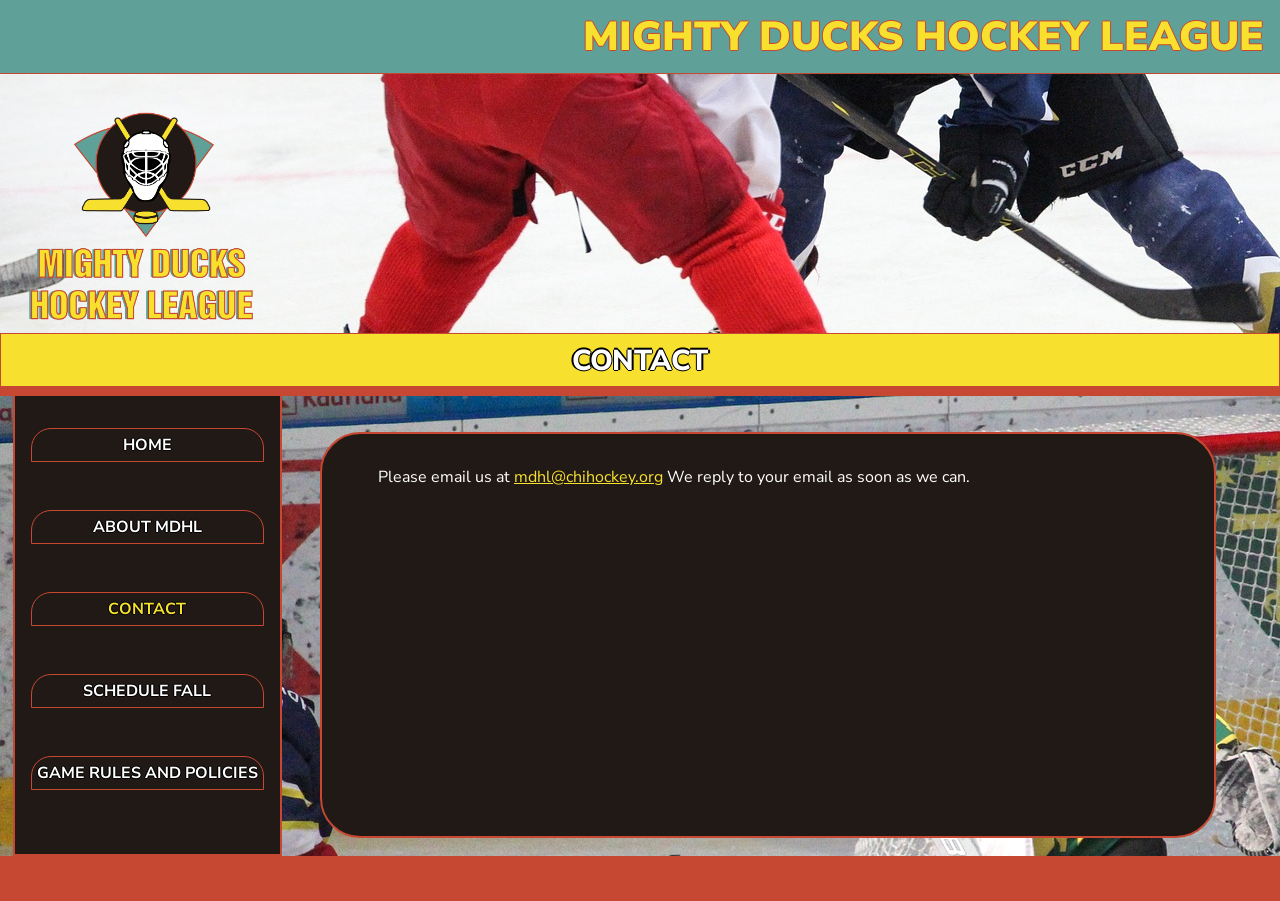
==== contact.html @ 4b2261a1 "nuevas paginas" ====
<!DOCTYPE html>
<html lang="en">
<head>
    <meta charset="UTF-8">
    <meta http-equiv="X-UA-Compatible" content="IE=edge">
    <meta name="viewport" content="width=device-width, initial-scale=1.0">
    <title>Contact</title>
    <link rel="preconnect" href="https://fonts.googleapis.com">
    <link rel="preconnect" href="https://fonts.gstatic.com" crossorigin>
    <link href="https://fonts.googleapis.com/css2?family=Nunito+Sans:wght@200;400;700;900&display=swap" rel="stylesheet">
    <link rel="shortcut icon" href="assets/favicon/Logo Mighty ducks-01.png" type="image/x-icon">
    <!--<link rel="stylesheet" href="assets/design1.css">-->
    <link rel="stylesheet" href="assets/mydesign.css">
</head>
<body>
    <!-- banner-->
    <header>
        <h1>Mighty Ducks Hockey League</h1>
        <img src="assets/favicon/Logo Mighty ducks-01.png" alt="logo de Mighty Ducks">
    </header>
    <section class="separator">
        <h2>Contact</h2>
        
    </section>
    <div class="container">
        <nav>
            <a href="home.html">Home</a> <a href="about.html">About MDHL</a><a href="#">Contact</a> <a href="schedule.html">Schedule Fall</a> <a href="rules.html">Game Rules and Policies</a>
        </nav>
        <main>
                <p>Please email us at <a href="mailto:mdhl@chihockey.org">mdhl@chihockey.org</a>
                    We reply to your email as soon as we can.</p>
            </div>
        </main>
    </div>
    <footer></footer>
</body>
</html>
---- assets/mydesign.css ----
*{
    font-family: 'Nunito Sans', sans-serif;
    margin:0;
    padding:0;
    box-sizing:border-box;
    color: rgb(33, 25, 21);
}

html{
    overflow: auto;
}
.container{
    display:flex;
    justify-content: space-between;
    min-height: 50vh;
    background-image: url("img/design1_image2.jpg");
    /*outline: 1px solid red;*/
}

body{
    min-height: 100vh;
    background-color: white;
}

header{
    background-image: url("img/design1_image1.jpg");
    display:flex;
    flex-direction: column;
    align-items: flex-start;
    min-height: 37vh;
    min-width: 95vw;
    max-width: 100vw;
    background-origin: content-box;
    background-position-y: -65vh;
    position: relative;
    
}

header h1{
    padding:1vh;
    padding-right: 1rem;
    font-size: 4.5vh;
    font-weight:900;
    width: 100%;
    background-color: rgb(95, 161, 153);
    text-align: right;
    color: rgb(248, 225, 46);
    text-transform: uppercase;
    border-bottom: 1px solid rgb(198, 72, 50);
    text-shadow: 1px  0px 0px rgb(198, 72, 50),
               0px  1px 0px rgb(198, 72, 50),
              -1px  0px 0px rgb(198, 72, 50),
               0px -1px 0px rgb(198, 72, 50);
               
}

.separator{
    min-height: 6vh;
    text-align: center;
    border: 1px solid rgb(198, 72, 50);
    border-bottom: 10px solid rgb(198, 72, 50);
    color: white;
    background-color: rgb(248, 225, 46);
    text-transform: uppercase;
}

.separator h2:hover{
    transform: Scale(1);
}

.separator h2{
    font-weight: 800;
    transition: all 0.3s;
    text-align: center;
    padding-top: 10px;
    padding-bottom: 10px;
    display: inline-block;
    color: white;
    text-shadow: 1px  0px 0px black,
               0px  1px 0px black,
              -1px  0px 0px black,
               0px -1px 0px black;
               transform: Scale(1.2);
}

/*.separator img{
    display: block;
    position: absolute;
    left: 1vw;
    top: 9vh;
    min-height: 20vh;
    height: 30vh;
    transition: all 0.6s;
}

.separator img:hover{
    transform: rotatez(-40deg);
}*/
header img{
    display: block;
    position: absolute;
    left: 1vw;
    top: 9vh;
    min-height: 20vh;
    height: 30vh;
    transition: all 0.6s;
}

header img:hover{
    transform: rotatez(-40deg);
}

nav{
    margin-left: 1vw;
    min-width: 12rem;
    padding: 1rem;
    padding-top: 2rem;
    vertical-align: top;
    background-color: rgb(33, 25, 21);
    border: 2px solid rgb(198, 72, 50);
    border-top-width: 0px;
}

nav a{
    border-radius: 20px 20px 0 0;
    padding: 5px;
    display: block;
    margin-bottom: 3rem;
    color: white;
    font-weight:700;
    text-align:center;
    text-decoration: none;
    text-transform: uppercase;
    text-shadow: 1px  0px 0px black,
               0px  1px 0px black,
              -1px  0px 0px black,
               0px -1px 0px black;
    border: 1px solid rgb(198, 72, 50);
    transition: all 0.2s;
}

a{
    color: rgb(248, 225, 46);
}

a:visited{
    color: rgb(214, 138, 37);
}

a:hover{
    color: rgb(253, 180, 24);
}

nav a:active{
    color: rgb(248, 225, 46);
}

nav a:visited{
    color: white;
    
}

nav a:focus{
    color: rgb(248, 225, 46);
}

nav a:hover{
    background-color: rgb(219, 96, 74);
    transform: rotatez(5deg);
}

nav a[href="#"]{
    color: rgb(248, 225, 46);
}

main h3{
    font-weight: 600;
    color: rgb(248, 225, 46);
}

main h2{
    color: rgb(198, 72, 50);
    color: rgb(248, 225, 46);
    border-bottom: 1px solid rgb(198, 72, 50);
    text-shadow: 1px  0px 0px rgb(198, 72, 50),
               0px  1px 0px rgb(198, 72, 50),
              -1px  0px 0px rgb(198, 72, 50),
               0px -1px 0px rgb(198, 72, 50);
    margin-bottom: 1rem;
}


main{
    padding: 2rem;
    max-width: 70vw;
    flex-grow: 1;
    margin-right: 5vw;
    margin-left: 2vw;
    background-color: rgb(33, 25, 21);
    color:white;
    margin-top:4vh;
    margin-bottom: 2vh;
    border-radius: 40px;
    border: 2px solid rgb(198, 72, 50);
}

main p{
    padding-left: 1.5rem;
    padding-bottom: 2rem;
    color:white;
}

footer{
    min-height: 5vh;
    background-color: rgb(198, 72, 50);
}
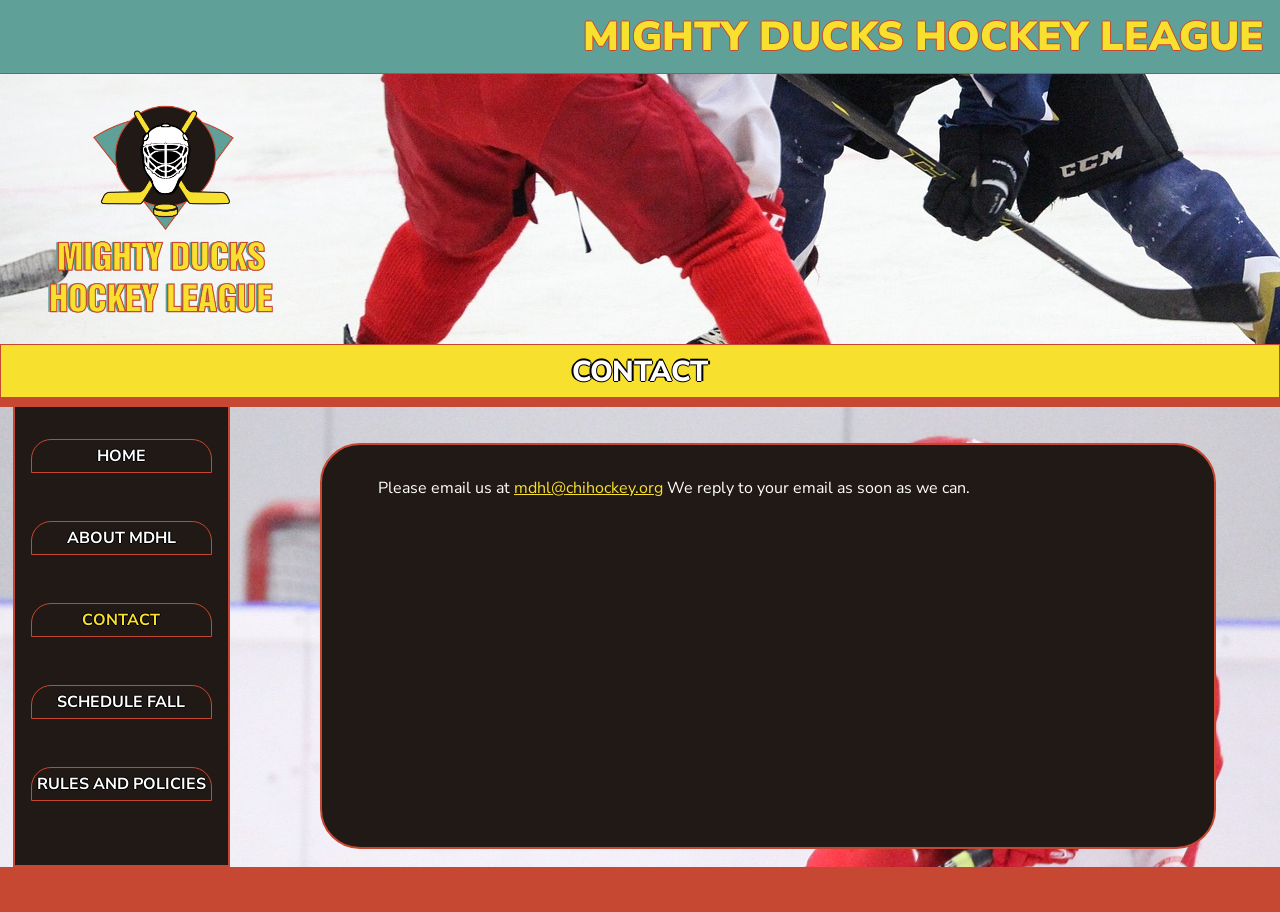
==== commit fc3c5349: "tablas y listas" ====
--- a/contact.html
+++ b/contact.html
@@ -24,7 +24,7 @@
     </section>
     <div class="container">
         <nav>
-            <a href="home.html">Home</a> <a href="about.html">About MDHL</a><a href="#">Contact</a> <a href="schedule.html">Schedule Fall</a> <a href="rules.html">Game Rules and Policies</a>
+            <a href="home.html">Home</a> <a href="about.html">About MDHL</a><a href="#">Contact</a> <a href="schedule.html">Schedule Fall</a> <a href="rules.html">Rules and Policies</a>
         </nav>
         <main>
                 <p>Please email us at <a href="mailto:mdhl@chihockey.org">mdhl@chihockey.org</a>
--- a/assets/mydesign.css
+++ b/assets/mydesign.css
@@ -8,12 +8,14 @@
 
 html{
     overflow: auto;
+    overflow-x: scroll;
 }
 .container{
     display:flex;
     justify-content: space-between;
     min-height: 50vh;
-    background-image: url("img/design1_image2.jpg");
+    background-image: url("img/hockey-2.jpg");
+    background-size: cover;
     /*outline: 1px solid red;*/
 }
 
@@ -21,6 +23,7 @@
     min-height: 100vh;
     background-color: white;
 }
+
 
 header{
     background-image: url("img/design1_image1.jpg");
@@ -29,11 +32,8 @@
     align-items: flex-start;
     min-height: 37vh;
     min-width: 95vw;
-    max-width: 100vw;
     background-origin: content-box;
     background-position-y: -65vh;
-    position: relative;
-    
 }
 
 header h1{
@@ -83,27 +83,12 @@
                transform: Scale(1.2);
 }
 
-/*.separator img{
+header img{
     display: block;
-    position: absolute;
-    left: 1vw;
-    top: 9vh;
     min-height: 20vh;
     height: 30vh;
     transition: all 0.6s;
-}
-
-.separator img:hover{
-    transform: rotatez(-40deg);
-}*/
-header img{
-    display: block;
-    position: absolute;
-    left: 1vw;
-    top: 9vh;
-    min-height: 20vh;
-    height: 30vh;
-    transition: all 0.6s;
+    padding-left: 2rem;
 }
 
 header img:hover{
@@ -189,11 +174,10 @@
     margin-bottom: 1rem;
 }
 
-
 main{
     padding: 2rem;
     max-width: 70vw;
-    flex-grow: 1;
+    min-width: 5vw;
     margin-right: 5vw;
     margin-left: 2vw;
     background-color: rgb(33, 25, 21);
@@ -202,15 +186,117 @@
     margin-bottom: 2vh;
     border-radius: 40px;
     border: 2px solid rgb(198, 72, 50);
+    overflow-x: auto;
+    flex-grow: 1;
+}
+
+main li,main p,main span{
+    color:white;
+}
+
+main li{
+    margin-left: 2.5rem;
+    font-weight: 600;
+    font-size: large;
+}
+
+main ul{
+    margin-left: 2rem;
+}
+
+main li li{
+    font-weight: 400;
+    font-size: medium;
 }
 
 main p{
     padding-left: 1.5rem;
+    font-weight: 400;
+    font-size: medium;
     padding-bottom: 2rem;
-    color:white;
-}
-
+}
+
+dl p{
+    padding-bottom: 0;
+}
+
+dd{
+    padding-bottom: 2rem;
+}
+
+
+main li p{
+    padding-left: 0;
+}
+
+
+
+main span{
+    font-weight: 600;
+    font-size: large;
+}
 footer{
     min-height: 5vh;
     background-color: rgb(198, 72, 50);
-}+}
+
+.nota{
+    padding-left: 0;
+}
+
+ul.none{
+    list-style-type:none;
+}
+
+ul.none,ul.none li{
+    margin-left: 0;
+    padding-left: 0;
+}
+
+.doble-col{
+    display: flex;
+    justify-content: space-between;
+    flex-wrap: wrap;
+}
+.doble-col li{
+    min-width: 10vw;
+    display: flex;
+}
+
+table p{
+    margin: 0;
+    padding: 0;
+}
+
+td,th{
+    border: 1px solid rgb(198, 72, 50);
+    padding: 10px;
+    text-align: center;
+    min-width: 1vw;
+}
+th p span{
+    color: rgb(248, 225, 46);
+    font-weight: 800;
+}
+
+th{
+    background-color: rgb(198, 72, 50);
+}
+table{
+    border: 2px solid rgb(198, 72, 50);
+    flex-grow: 1;
+}
+
+table p, table span{
+    font-size: small;
+}
+
+.tabla{
+    display:flex;
+    margin-bottom: 2rem;
+    min-width: none;
+}
+
+
+
+
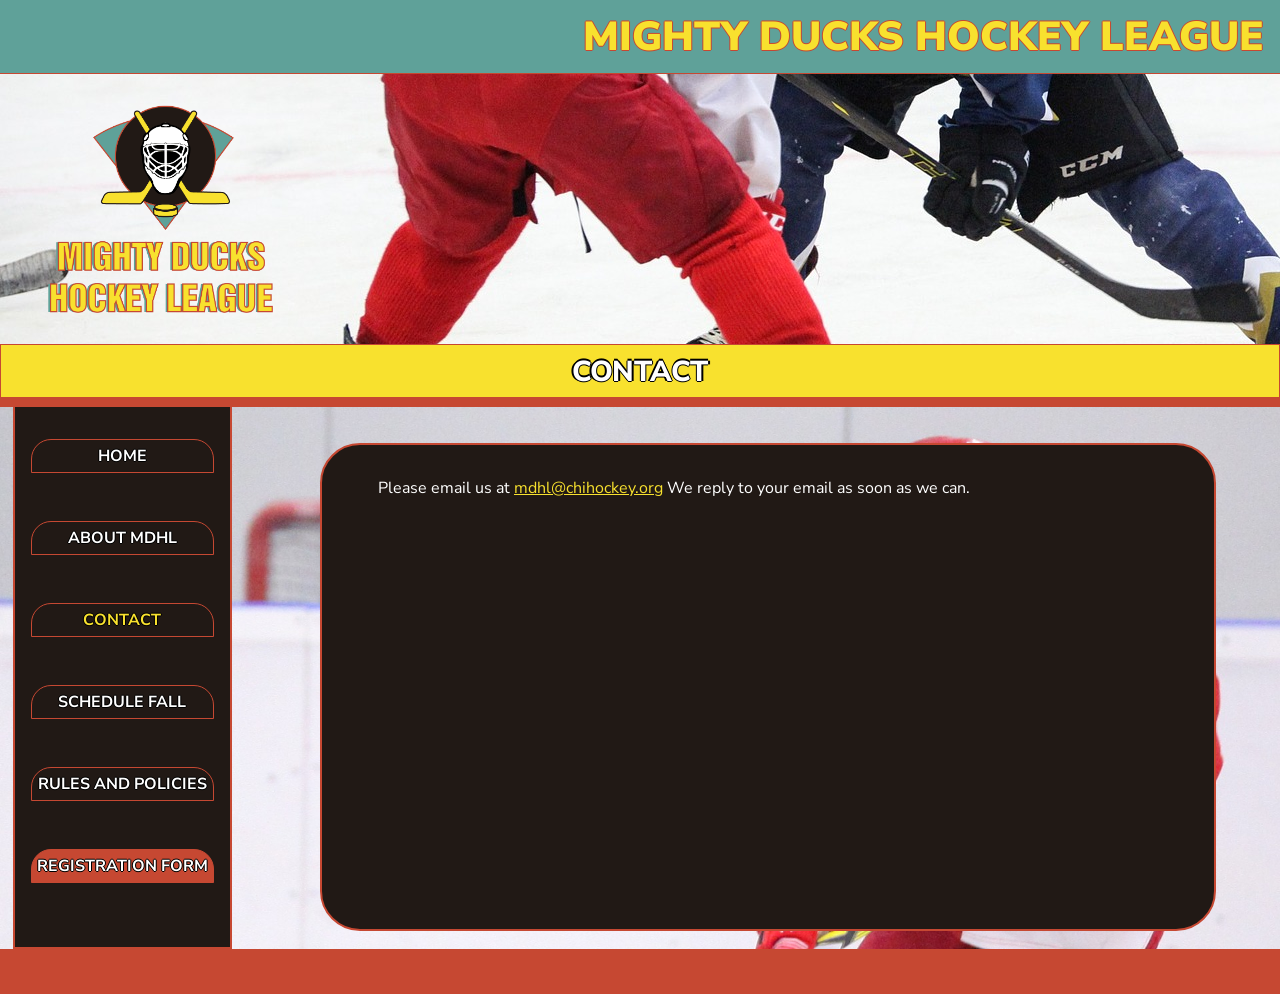
==== commit d0bfc4a1: "responsive" ====
--- a/contact.html
+++ b/contact.html
@@ -24,13 +24,13 @@
     </section>
     <div class="container">
         <nav>
-            <a href="home.html">Home</a> <a href="about.html">About MDHL</a><a href="#">Contact</a> <a href="schedule.html">Schedule Fall</a> <a href="rules.html">Rules and Policies</a>
+            <a href="home.html">Home</a> <a href="about.html">About MDHL</a><a href="#">Contact</a> <a href="schedule.html">Schedule Fall</a> <a href="rules.html">Rules and Policies</a> <a class="importante" href="registration.html">Registration Form</a>
         </nav>
         <main>
                 <p>Please email us at <a href="mailto:mdhl@chihockey.org">mdhl@chihockey.org</a>
                     We reply to your email as soon as we can.</p>
-            </div>
         </main>
+        
     </div>
     <footer></footer>
 </body>
--- a/assets/mydesign.css
+++ b/assets/mydesign.css
@@ -4,11 +4,11 @@
     padding:0;
     box-sizing:border-box;
     color: rgb(33, 25, 21);
+    /*outline: 1px solid red;*/
 }
 
 html{
     overflow: auto;
-    overflow-x: scroll;
 }
 .container{
     display:flex;
@@ -158,7 +158,7 @@
     color: rgb(248, 225, 46);
 }
 
-main h3{
+main h3,main legend{
     font-weight: 600;
     color: rgb(248, 225, 46);
 }
@@ -297,6 +297,142 @@
     min-width: none;
 }
 
-
-
-
+/*nuevo*/
+form{
+    border: 1px white solid;
+    border-radius: 20px;
+}
+
+fieldset{
+    border: none;
+    display: flex;
+    flex-direction: column;
+    justify-content: center;
+    padding: 1rem 2rem 2rem 2rem;
+    gap: 0.5rem;
+}
+
+main legend{
+    font-size: 1.5rem;
+    padding-top: 1rem;
+    font-weight: 800;
+    text-align: center;
+}
+
+label{
+    color: white;
+    font-weight: 500;
+    display: flex;
+    justify-content: stretch;
+    flex-wrap: wrap;
+}
+
+form button{
+    background-color: rgb(248, 225, 46);
+    border-radius: 10px;
+    border: none;
+    padding: 0.5rem;
+    width: 8vw;
+    color: white;
+    font-weight: 800;
+    text-shadow: 1px  0px 0px black,
+               0px  1px 0px black,
+              -1px  0px 0px black,
+               0px -1px 0px black;
+    transition: 0.3s;
+    border: 1px solid white;
+    min-width: 5rem;
+}
+
+form button:hover{
+    background-color: rgb(216, 95, 39);
+    transform: scale(1.1);
+}
+
+
+input{
+    margin-left: 0.5rem;
+    padding-left: 0.5rem;
+    background-color: rgb(33, 25, 21);
+    border: none;
+    border-bottom: 1px solid white;
+    color: rgb(248, 225, 46);
+    flex-grow: 1;
+}
+
+input:focus{
+    border: none;
+    outline: none;
+    border-bottom: 1px solid rgb(248, 225, 46);
+}
+
+input:hover{
+    border: none;
+    border-bottom: 1px solid rgb(248, 225, 46);
+}
+
+
+nav a.importante{
+    background-color: rgb(198, 72, 50);
+}
+
+table.formulario,table.formulario td,table.formulario th{
+    border: none;
+}
+
+tfoot td{
+    text-align: end;
+}
+
+input[name="zip"]{
+    text-transform: uppercase;
+}
+
+table.formulario th{
+    display: flex;
+    flex-wrap: wrap;
+}
+
+table.formulario td{
+    flex-grow: 1;
+}
+
+@media only screen and (max-width:768px){
+    table.formulario th{
+        display: flex;
+        flex-wrap: wrap;
+        flex-direction: column;
+    }
+    
+    table.formulario td{
+        display: flex;
+        flex-grow: 1;
+        flex-direction: column;
+    }
+
+    form button{
+        align-self: flex-end;
+    }
+
+    nav a{
+        font-size: 8pt;
+    }
+
+    nav{
+        min-width: 10vw;
+    }
+
+    nav a{
+        margin-left: 0;
+        padding-left: 0;
+    }
+}
+
+@media only screen and (max-width:560px){
+    main,fieldset,table,form{
+        margin: 0;
+        padding: 0;
+        border: none;
+        border-radius: 0;
+    }
+}
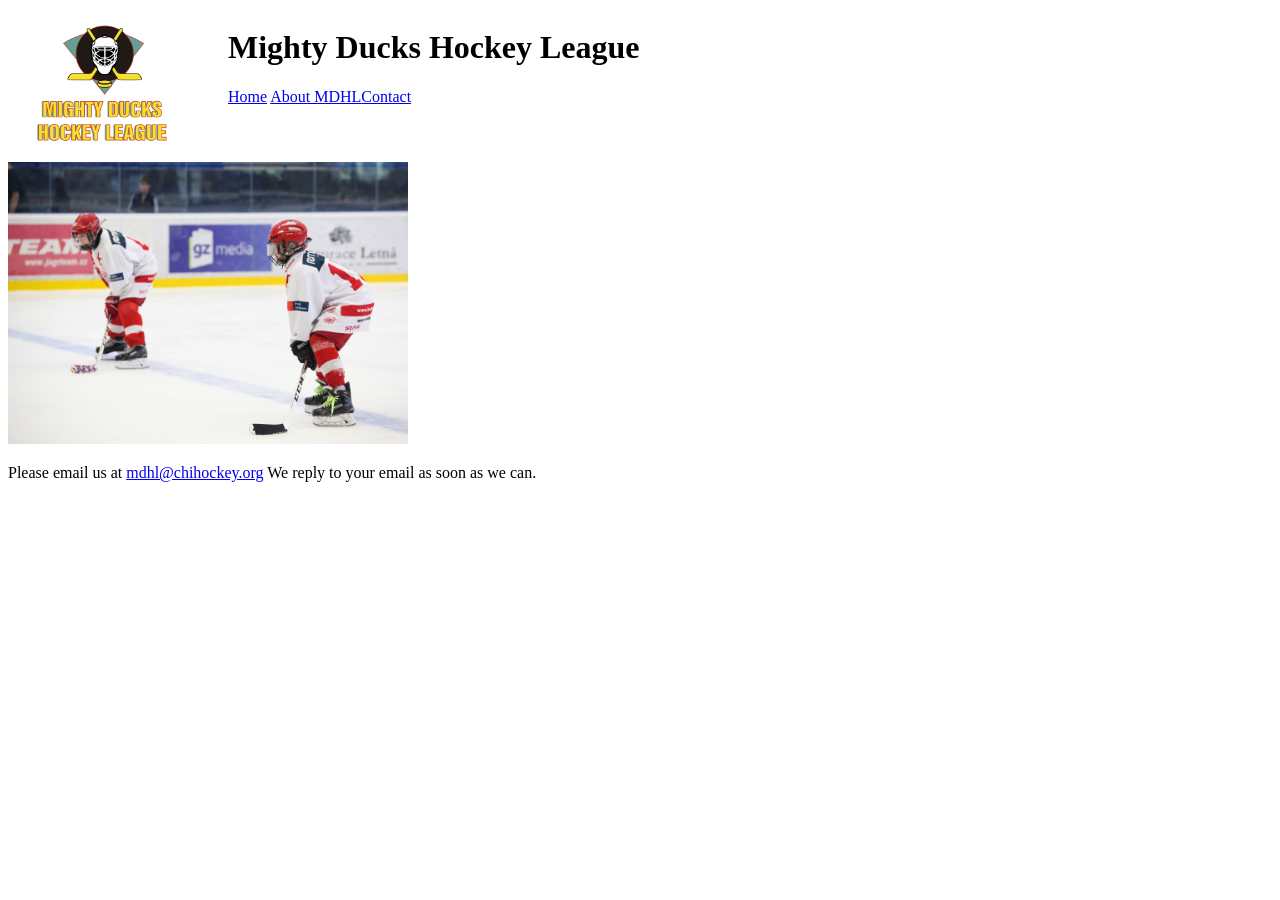
==== commit db791459: "Merge pull request #1 from tycotic23/task1 Task1" ====
--- a/contact.html
+++ b/contact.html
@@ -5,33 +5,27 @@
     <meta http-equiv="X-UA-Compatible" content="IE=edge">
     <meta name="viewport" content="width=device-width, initial-scale=1.0">
     <title>Contact</title>
-    <link rel="preconnect" href="https://fonts.googleapis.com">
-    <link rel="preconnect" href="https://fonts.gstatic.com" crossorigin>
-    <link href="https://fonts.googleapis.com/css2?family=Nunito+Sans:wght@200;400;700;900&display=swap" rel="stylesheet">
     <link rel="shortcut icon" href="assets/favicon/Logo Mighty ducks-01.png" type="image/x-icon">
-    <!--<link rel="stylesheet" href="assets/design1.css">-->
-    <link rel="stylesheet" href="assets/mydesign.css">
 </head>
 <body>
-    <!-- banner-->
     <header>
-        <h1>Mighty Ducks Hockey League</h1>
-        <img src="assets/favicon/Logo Mighty ducks-01.png" alt="logo de Mighty Ducks">
+        <div style="display: flex;justify-content: left;">
+            <div style="padding-left: 20px;">
+                <img src="assets/favicon/Logo Mighty ducks-01.png" alt="logo de Mighty Ducks" width="150" height="150">
+            </div>
+            <div style="padding-left: 50px;">
+                <h1>Mighty Ducks Hockey League</h1>
+                <nav><a href="home.html">Home</a> <a href="about.html">About MDHL</a><a href="contact.html">Contact</a></nav>
+            </div>
+        </div>
     </header>
-    <section class="separator">
-        <h2>Contact</h2>
-        
-    </section>
-    <div class="container">
-        <nav>
-            <a href="home.html">Home</a> <a href="about.html">About MDHL</a><a href="#">Contact</a> <a href="schedule.html">Schedule Fall</a> <a href="rules.html">Rules and Policies</a> <a class="importante" href="registration.html">Registration Form</a>
-        </nav>
-        <main>
-                <p>Please email us at <a href="mailto:mdhl@chihockey.org">mdhl@chihockey.org</a>
-                    We reply to your email as soon as we can.</p>
-        </main>
-        
-    </div>
+    <main>
+        <div>
+            <img src="assets/img/hockey 3.jpg" alt="imagen de hockey" width="400">
+            <p>Please email us at <a href="mdhl@chihockey.org">mdhl@chihockey.org</a>
+                We reply to your email as soon as we can.</p>
+        </div>
+    </main>
     <footer></footer>
 </body>
 </html>
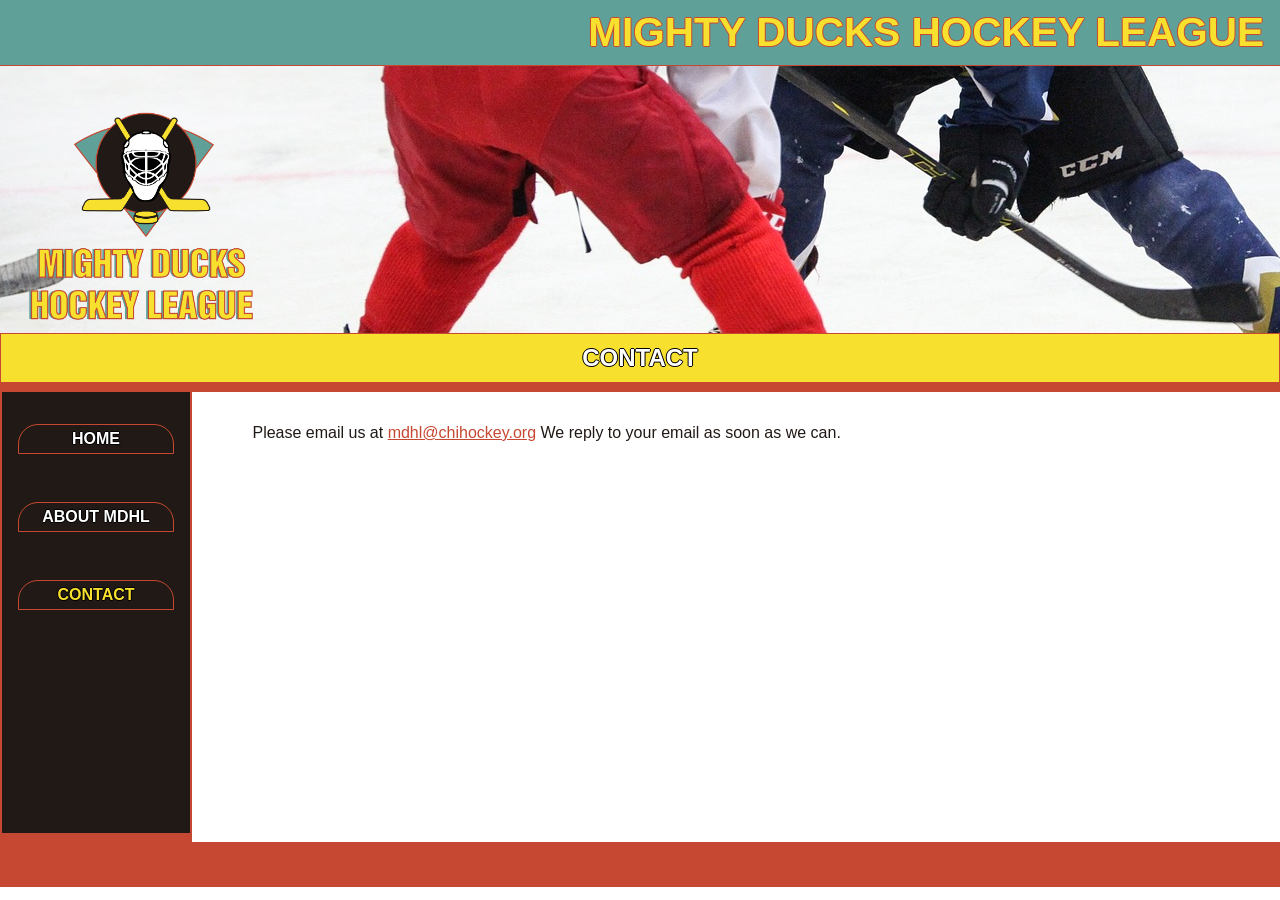
==== commit be6e1679: "Merge pull request #2 from tycotic23/task2 Task2" ====
--- a/contact.html
+++ b/contact.html
@@ -6,23 +6,25 @@
     <meta name="viewport" content="width=device-width, initial-scale=1.0">
     <title>Contact</title>
     <link rel="shortcut icon" href="assets/favicon/Logo Mighty ducks-01.png" type="image/x-icon">
+    <!--<link rel="stylesheet" href="assets/design1.css">-->
+    <link rel="stylesheet" href="assets/mydesign.css">
 </head>
 <body>
+    <!-- banner-->
     <header>
-        <div style="display: flex;justify-content: left;">
-            <div style="padding-left: 20px;">
-                <img src="assets/favicon/Logo Mighty ducks-01.png" alt="logo de Mighty Ducks" width="150" height="150">
-            </div>
-            <div style="padding-left: 50px;">
-                <h1>Mighty Ducks Hockey League</h1>
-                <nav><a href="home.html">Home</a> <a href="about.html">About MDHL</a><a href="contact.html">Contact</a></nav>
-            </div>
-        </div>
+        <h1>Mighty Ducks Hockey League</h1>
+        
     </header>
+    <section class="separator">
+        <h2>Contact</h2>
+        <img src="assets/favicon/Logo Mighty ducks-01.png" alt="logo de Mighty Ducks">
+    </section>
+    <nav>
+        <a href="home.html">Home</a> <a href="about.html">About MDHL</a><a href="#">Contact</a>
+    </nav>
     <main>
         <div>
-            <img src="assets/img/hockey 3.jpg" alt="imagen de hockey" width="400">
-            <p>Please email us at <a href="mdhl@chihockey.org">mdhl@chihockey.org</a>
+            <p>Please email us at <a href="mailto:mdhl@chihockey.org">mdhl@chihockey.org</a>
                 We reply to your email as soon as we can.</p>
         </div>
     </main>
--- a/assets/design1.css
+++ b/assets/design1.css
@@ -0,0 +1,96 @@
+*{
+    font-family: sans-serif;
+    margin:0;
+    padding:0;
+    box-sizing:border-box;
+
+}
+
+body{
+    min-height: 100vh;
+}
+
+header{
+    background-image: url("img/design1_image1.jpg");
+    min-height: 32vh;
+    min-width: 100vw;
+    background-origin: content-box;
+    background-position-y: -30vh;
+}
+
+header h1{
+    padding:10px;
+    font-size: 3.7rem;
+    font-weight: 400;
+}
+
+.separator{
+    background-color: black;
+    min-height: 8vh;
+    text-align: center;
+    position: relative;
+    top:0px;
+}
+
+.separator h2{
+    font-weight: 800;
+    text-align: center;
+    padding-top: 10px;
+    padding-bottom: 10px;
+    color: white;
+    display: inline-block;
+}
+
+.separator img{
+    display: inline-block;
+    position: absolute;
+    left: 80%;
+    top: -3vw;
+    background-color: white;
+    border:0.2rem solid black;
+    max-width: 10vw;
+    min-width: 5rem;
+    width: 10vw;
+}
+
+
+nav{
+    min-width: 15vw;
+    display: inline-block;
+    min-height: 50vh;
+    padding: 1rem;
+    padding-top: 2rem;
+    vertical-align: top;
+}
+
+nav a{
+    display: block;
+    padding-bottom: 3rem;
+}
+
+main h3{
+    font-weight: 600;
+}
+
+
+main{
+    display: inline-block;
+    min-height: 50vh;
+    padding: 2rem;
+    max-width: 70vw;
+}
+
+main p{
+    margin-left: 1.5rem;
+    padding-bottom: 2rem;
+}
+
+
+
+
+
+
+
+footer{
+    min-height: 10vh;
+}
--- a/assets/mydesign.css
+++ b/assets/mydesign.css
@@ -0,0 +1,179 @@
+*{
+    font-family: sans-serif;
+    margin:0;
+    padding:0;
+    box-sizing:border-box;
+    color: rgb(33, 25, 21);
+}
+
+html{
+    overflow: auto;
+}
+
+body{
+    min-height: 100vh;
+    background-color: white;
+}
+
+header{
+    background-image: url("img/design1_image1.jpg");
+    min-height: 37vh;
+    min-width: 95vw;
+    max-width: 100vw;
+    background-origin: content-box;
+    background-position-y: -65vh;
+    position: relative;
+    
+}
+
+header h1{
+    padding:1vh;
+    padding-right: 1rem;
+    font-size: 4.5vh;
+    font-weight: 900;
+    width: 100%;
+    background-color: rgb(95, 161, 153);
+    text-align: right;
+    color: rgb(248, 225, 46);
+    text-transform: uppercase;
+    border-bottom: 1px solid rgb(198, 72, 50);
+    text-shadow: 1px  0px 0px rgb(198, 72, 50),
+               0px  1px 0px rgb(198, 72, 50),
+              -1px  0px 0px rgb(198, 72, 50),
+               0px -1px 0px rgb(198, 72, 50);
+               
+}
+
+.separator{
+    min-height: 6vh;
+    text-align: center;
+    border: 1px solid rgb(198, 72, 50);
+    border-bottom: 10px solid rgb(198, 72, 50);
+    color: white;
+    background-color: rgb(248, 225, 46);
+    text-transform: uppercase;
+}
+
+.separator h2:hover{
+    transform: Scale(1.2);
+}
+
+.separator h2{
+    font-weight: 800;
+    transition: all 0.3s;
+    text-align: center;
+    padding-top: 10px;
+    padding-bottom: 10px;
+    display: inline-block;
+    color: white;
+    text-shadow: 1px  0px 0px black,
+               0px  1px 0px black,
+              -1px  0px 0px black,
+               0px -1px 0px black;
+}
+
+.separator img{
+    display: block;
+    position: absolute;
+    left: 1vw;
+    top: 9vh;
+    min-height: 20vh;
+    height: 30vh;
+    transition: all 0.6s;
+}
+
+.separator img:hover{
+    transform: rotatez(-40deg);
+}
+
+
+nav{
+    min-width: 15vw;
+    display: inline-block;
+    min-height: 50vh;
+    padding: 1rem;
+    padding-top: 2rem;
+    vertical-align: top;
+    background-color: rgb(33, 25, 21);
+    border: 2px solid rgb(198, 72, 50);
+    border-top-width: 0;
+    border-bottom-width: 9px;
+}
+
+nav a{
+    border-radius: 20px 20px 0 0;
+    padding: 5px;
+    display: block;
+    margin-bottom: 3rem;
+    color: white;
+    font-weight:700;
+    text-align:center;
+    text-decoration: none;
+    text-transform: uppercase;
+    text-shadow: 1px  0px 0px black,
+               0px  1px 0px black,
+              -1px  0px 0px black,
+               0px -1px 0px black;
+    border: 1px solid rgb(198, 72, 50);
+    transition: all 0.2s;
+}
+
+a{
+    color: rgb(198, 72, 50);
+}
+
+a:visited{
+    color: rgb(163, 31, 82);
+}
+
+a:hover{
+    color:rgb(219, 96, 74);
+    font-weight: 600;
+    transform: rotatez(5deg);
+}
+
+nav a:active{
+    color: rgb(248, 225, 46);
+}
+
+nav a:visited{
+    color: white;
+    
+}
+
+nav a:focus{
+    color: rgb(248, 225, 46);
+}
+
+nav a:hover{
+    background-color: rgb(219, 96, 74)
+}
+
+nav a[href="#"]{
+    color: rgb(248, 225, 46);
+}
+
+main h3{
+    font-weight: 600;
+}
+
+main h2{
+    color: rgb(198, 72, 50);
+}
+
+
+main{
+    display: inline-block;
+    padding: 2rem;
+    max-width: 70vw;
+}
+
+main p{
+    padding-left: 1.5rem;
+    padding-bottom: 2rem;
+}
+
+footer{
+    min-height: 5vh;
+    background-color: rgb(198, 72, 50);
+}
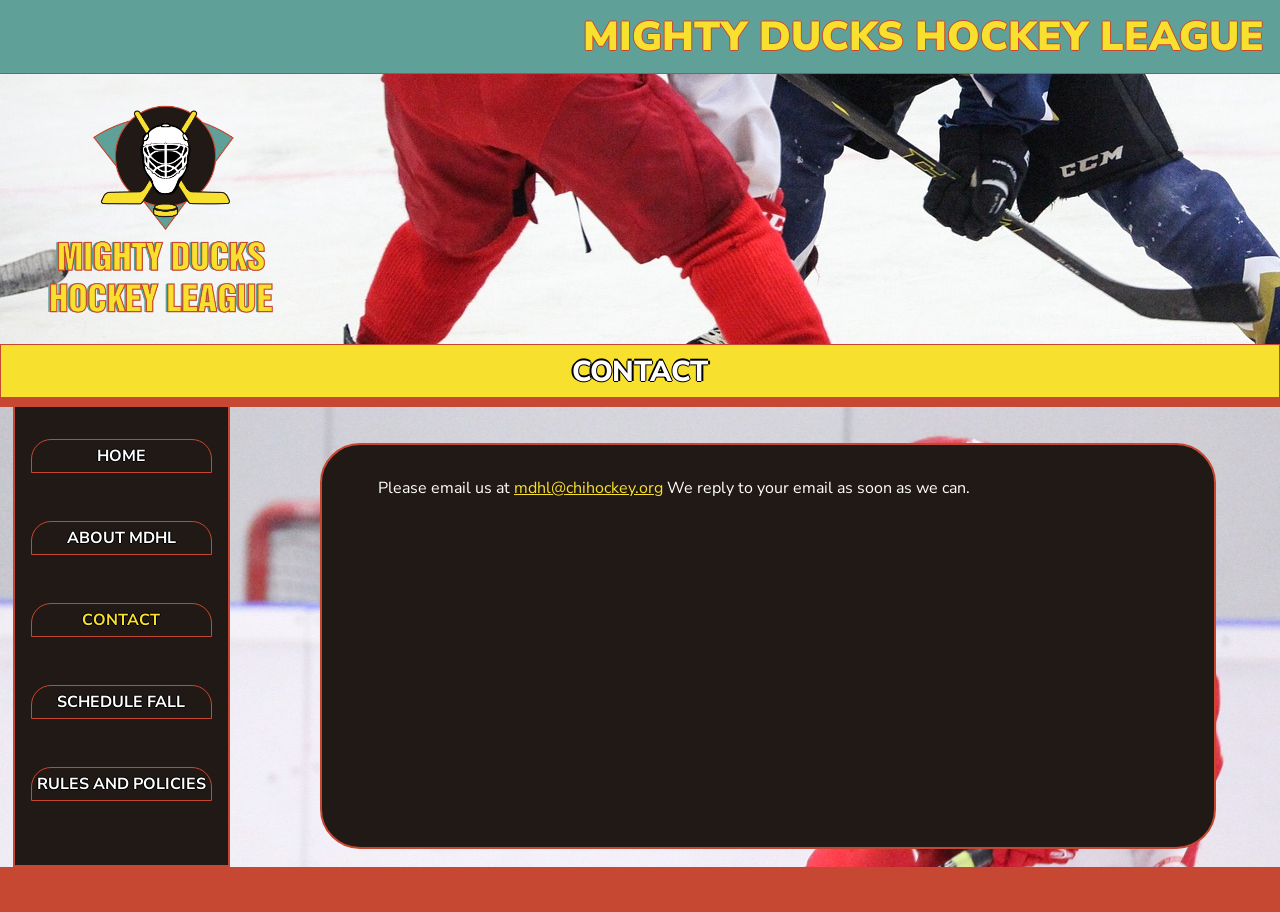
==== commit b30539e9: "Merge pull request #3 from tycotic23/task3 Task3" ====
--- a/contact.html
+++ b/contact.html
@@ -5,6 +5,9 @@
     <meta http-equiv="X-UA-Compatible" content="IE=edge">
     <meta name="viewport" content="width=device-width, initial-scale=1.0">
     <title>Contact</title>
+    <link rel="preconnect" href="https://fonts.googleapis.com">
+    <link rel="preconnect" href="https://fonts.gstatic.com" crossorigin>
+    <link href="https://fonts.googleapis.com/css2?family=Nunito+Sans:wght@200;400;700;900&display=swap" rel="stylesheet">
     <link rel="shortcut icon" href="assets/favicon/Logo Mighty ducks-01.png" type="image/x-icon">
     <!--<link rel="stylesheet" href="assets/design1.css">-->
     <link rel="stylesheet" href="assets/mydesign.css">
@@ -13,21 +16,22 @@
     <!-- banner-->
     <header>
         <h1>Mighty Ducks Hockey League</h1>
-        
+        <img src="assets/favicon/Logo Mighty ducks-01.png" alt="logo de Mighty Ducks">
     </header>
     <section class="separator">
         <h2>Contact</h2>
-        <img src="assets/favicon/Logo Mighty ducks-01.png" alt="logo de Mighty Ducks">
+        
     </section>
-    <nav>
-        <a href="home.html">Home</a> <a href="about.html">About MDHL</a><a href="#">Contact</a>
-    </nav>
-    <main>
-        <div>
-            <p>Please email us at <a href="mailto:mdhl@chihockey.org">mdhl@chihockey.org</a>
-                We reply to your email as soon as we can.</p>
-        </div>
-    </main>
+    <div class="container">
+        <nav>
+            <a href="home.html">Home</a> <a href="about.html">About MDHL</a><a href="#">Contact</a> <a href="schedule.html">Schedule Fall</a> <a href="rules.html">Rules and Policies</a>
+        </nav>
+        <main>
+                <p>Please email us at <a href="mailto:mdhl@chihockey.org">mdhl@chihockey.org</a>
+                    We reply to your email as soon as we can.</p>
+            </div>
+        </main>
+    </div>
     <footer></footer>
 </body>
 </html>
--- a/assets/mydesign.css
+++ b/assets/mydesign.css
@@ -1,5 +1,5 @@
 *{
-    font-family: sans-serif;
+    font-family: 'Nunito Sans', sans-serif;
     margin:0;
     padding:0;
     box-sizing:border-box;
@@ -9,28 +9,37 @@
 html{
     overflow: auto;
 }
+.container{
+    display:flex;
+    justify-content: space-between;
+    min-height: 50vh;
+    background-image: url("img/hockey-2.jpg");
+    background-size: cover;
+    /*outline: 1px solid red;*/
+}
 
 body{
     min-height: 100vh;
     background-color: white;
 }
 
+
 header{
     background-image: url("img/design1_image1.jpg");
+    display:flex;
+    flex-direction: column;
+    align-items: flex-start;
     min-height: 37vh;
     min-width: 95vw;
-    max-width: 100vw;
     background-origin: content-box;
     background-position-y: -65vh;
-    position: relative;
-    
 }
 
 header h1{
     padding:1vh;
     padding-right: 1rem;
     font-size: 4.5vh;
-    font-weight: 900;
+    font-weight:900;
     width: 100%;
     background-color: rgb(95, 161, 153);
     text-align: right;
@@ -55,7 +64,7 @@
 }
 
 .separator h2:hover{
-    transform: Scale(1.2);
+    transform: Scale(1);
 }
 
 .separator h2{
@@ -70,34 +79,30 @@
                0px  1px 0px black,
               -1px  0px 0px black,
                0px -1px 0px black;
-}
-
-.separator img{
+               transform: Scale(1.2);
+}
+
+header img{
     display: block;
-    position: absolute;
-    left: 1vw;
-    top: 9vh;
     min-height: 20vh;
     height: 30vh;
     transition: all 0.6s;
-}
-
-.separator img:hover{
+    padding-left: 2rem;
+}
+
+header img:hover{
     transform: rotatez(-40deg);
 }
 
-
 nav{
-    min-width: 15vw;
-    display: inline-block;
-    min-height: 50vh;
+    margin-left: 1vw;
+    min-width: 12rem;
     padding: 1rem;
     padding-top: 2rem;
     vertical-align: top;
     background-color: rgb(33, 25, 21);
     border: 2px solid rgb(198, 72, 50);
-    border-top-width: 0;
-    border-bottom-width: 9px;
+    border-top-width: 0px;
 }
 
 nav a{
@@ -119,17 +124,15 @@
 }
 
 a{
-    color: rgb(198, 72, 50);
+    color: rgb(248, 225, 46);
 }
 
 a:visited{
-    color: rgb(163, 31, 82);
+    color: rgb(214, 138, 37);
 }
 
 a:hover{
-    color:rgb(219, 96, 74);
-    font-weight: 600;
-    transform: rotatez(5deg);
+    color: rgb(253, 180, 24);
 }
 
 nav a:active{
@@ -146,7 +149,8 @@
 }
 
 nav a:hover{
-    background-color: rgb(219, 96, 74)
+    background-color: rgb(219, 96, 74);
+    transform: rotatez(5deg);
 }
 
 nav a[href="#"]{
@@ -155,25 +159,143 @@
 
 main h3{
     font-weight: 600;
+    color: rgb(248, 225, 46);
 }
 
 main h2{
     color: rgb(198, 72, 50);
-}
-
+    color: rgb(248, 225, 46);
+    border-bottom: 1px solid rgb(198, 72, 50);
+    text-shadow: 1px  0px 0px rgb(198, 72, 50),
+               0px  1px 0px rgb(198, 72, 50),
+              -1px  0px 0px rgb(198, 72, 50),
+               0px -1px 0px rgb(198, 72, 50);
+    margin-bottom: 1rem;
+}
 
 main{
-    display: inline-block;
     padding: 2rem;
     max-width: 70vw;
+    min-width: 5vw;
+    margin-right: 5vw;
+    margin-left: 2vw;
+    background-color: rgb(33, 25, 21);
+    color:white;
+    margin-top:4vh;
+    margin-bottom: 2vh;
+    border-radius: 40px;
+    border: 2px solid rgb(198, 72, 50);
+    overflow-x: auto;
+    flex-grow: 1;
+}
+
+main li,main p,main span{
+    color:white;
+}
+
+main li{
+    margin-left: 2.5rem;
+    font-weight: 600;
+    font-size: large;
+}
+
+main ul{
+    margin-left: 2rem;
+}
+
+main li li{
+    font-weight: 400;
+    font-size: medium;
 }
 
 main p{
     padding-left: 1.5rem;
+    font-weight: 400;
+    font-size: medium;
     padding-bottom: 2rem;
 }
 
+dl p{
+    padding-bottom: 0;
+}
+
+dd{
+    padding-bottom: 2rem;
+}
+
+
+main li p{
+    padding-left: 0;
+}
+
+
+
+main span{
+    font-weight: 600;
+    font-size: large;
+}
 footer{
     min-height: 5vh;
     background-color: rgb(198, 72, 50);
-}+}
+
+.nota{
+    padding-left: 0;
+}
+
+ul.none{
+    list-style-type:none;
+}
+
+ul.none,ul.none li{
+    margin-left: 0;
+    padding-left: 0;
+}
+
+.doble-col{
+    display: flex;
+    justify-content: space-between;
+    flex-wrap: wrap;
+}
+.doble-col li{
+    min-width: 10vw;
+    display: flex;
+}
+
+table p{
+    margin: 0;
+    padding: 0;
+}
+
+td,th{
+    border: 1px solid rgb(198, 72, 50);
+    padding: 10px;
+    text-align: center;
+    min-width: 1vw;
+}
+th p span{
+    color: rgb(248, 225, 46);
+    font-weight: 800;
+}
+
+th{
+    background-color: rgb(198, 72, 50);
+}
+table{
+    border: 2px solid rgb(198, 72, 50);
+    flex-grow: 1;
+}
+
+table p, table span{
+    font-size: small;
+}
+
+.tabla{
+    display:flex;
+    margin-bottom: 2rem;
+    min-width: none;
+}
+
+
+
+
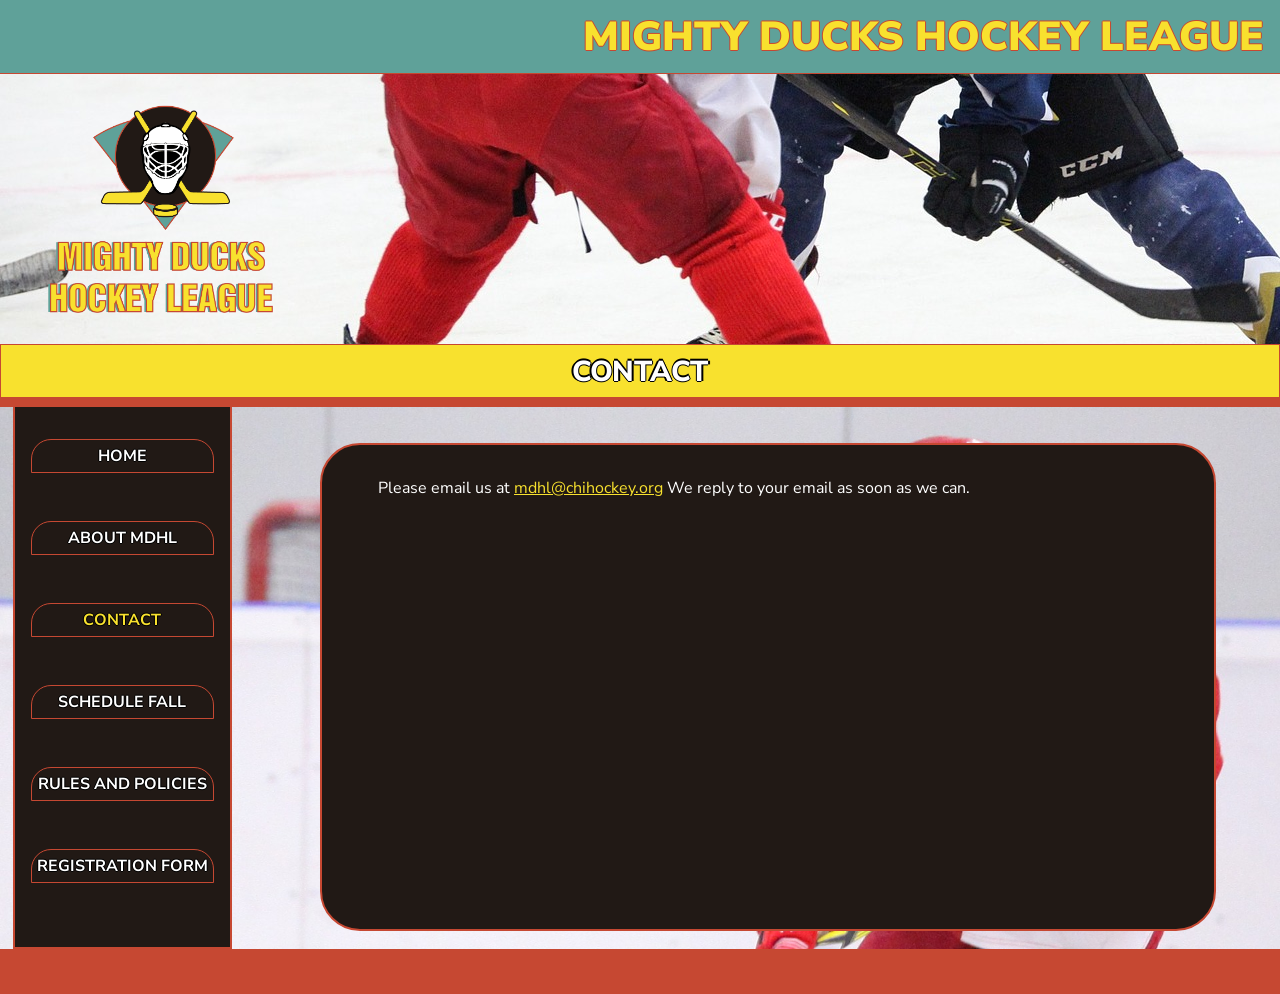
==== commit 8c31d8ef: "arreglos tareas anteriores" ====
--- a/contact.html
+++ b/contact.html
@@ -8,7 +8,7 @@
     <link rel="preconnect" href="https://fonts.googleapis.com">
     <link rel="preconnect" href="https://fonts.gstatic.com" crossorigin>
     <link href="https://fonts.googleapis.com/css2?family=Nunito+Sans:wght@200;400;700;900&display=swap" rel="stylesheet">
-    <link rel="shortcut icon" href="assets/favicon/Logo Mighty ducks-01.png" type="image/x-icon">
+    <link rel="shortcut icon" href="assets/favicon/Logo.png" type="image/x-icon">
     <!--<link rel="stylesheet" href="assets/design1.css">-->
     <link rel="stylesheet" href="assets/mydesign.css">
 </head>
@@ -16,7 +16,7 @@
     <!-- banner-->
     <header>
         <h1>Mighty Ducks Hockey League</h1>
-        <img src="assets/favicon/Logo Mighty ducks-01.png" alt="logo de Mighty Ducks">
+        <img src="assets/favicon/Logo.png" alt="logo de Mighty Ducks">
     </header>
     <section class="separator">
         <h2>Contact</h2>
@@ -24,13 +24,13 @@
     </section>
     <div class="container">
         <nav>
-            <a href="home.html">Home</a> <a href="about.html">About MDHL</a><a href="#">Contact</a> <a href="schedule.html">Schedule Fall</a> <a href="rules.html">Rules and Policies</a>
+            <a href="index.html">Home</a> <a href="about.html">About MDHL</a><a href="#">Contact</a> <a href="schedule.html">Schedule Fall</a> <a href="rules.html">Rules and Policies</a> <a class="importante" href="registration.html">Registration Form</a>
         </nav>
         <main>
                 <p>Please email us at <a href="mailto:mdhl@chihockey.org">mdhl@chihockey.org</a>
                     We reply to your email as soon as we can.</p>
-            </div>
         </main>
+        
     </div>
     <footer></footer>
 </body>
